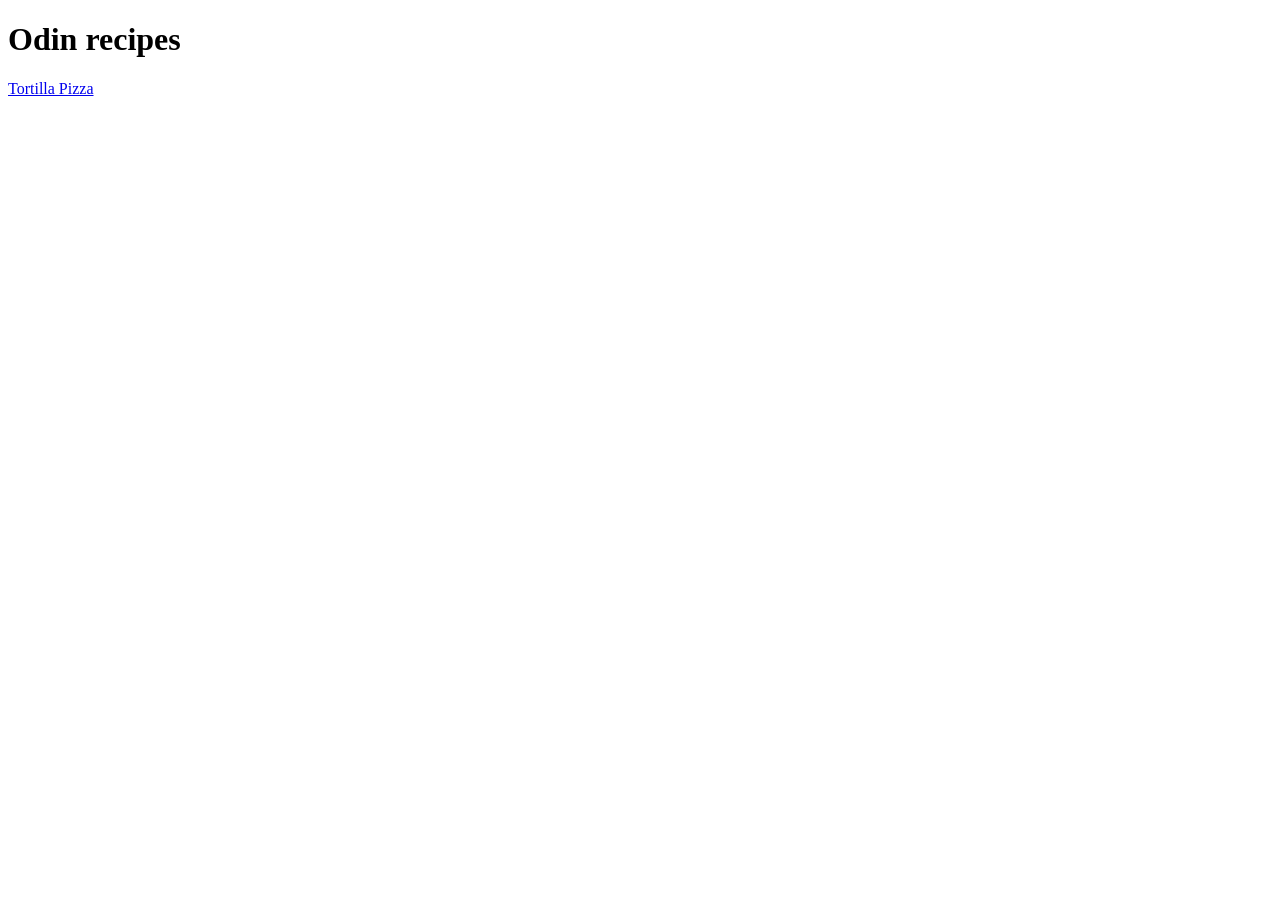
==== index.html @ a9103ca7 "Add index.html and Make link to recipe" ====
<!DOCTYPE html>
<html lang="en">
<head>
    <meta charset="UTF-8">
    <meta name="viewport" content="width=device-width, initial-scale=1.0">
    <title>odin recipes</title>
</head>
<body>
    <h1>Odin recipes</h1>
    <a href="recipes/pizza.html">Tortilla Pizza</a>
    
</body>
</html>
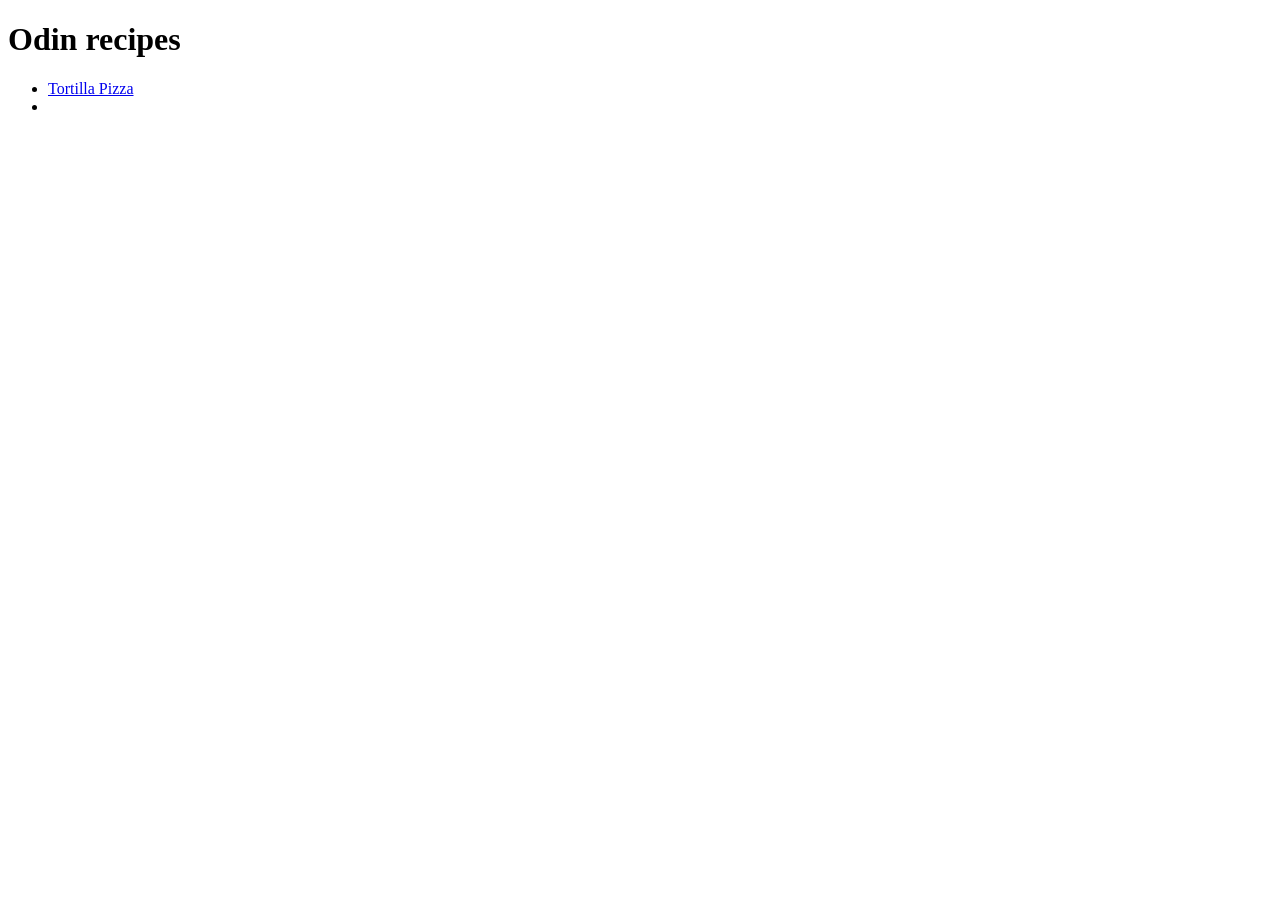
==== commit 6f3e75d0: "Add eggs link" ====
--- a/index.html
+++ b/index.html
@@ -7,7 +7,14 @@
 </head>
 <body>
     <h1>Odin recipes</h1>
-    <a href="recipes/pizza.html">Tortilla Pizza</a>
-    
+    <ul>
+        <li>
+            <a href="recipes/pizza.html">Tortilla Pizza</a>
+        </li>
+        <li>
+            <a href="recipes/eggs.html"></a>
+        </li>
+    </ul>
+
 </body>
 </html>
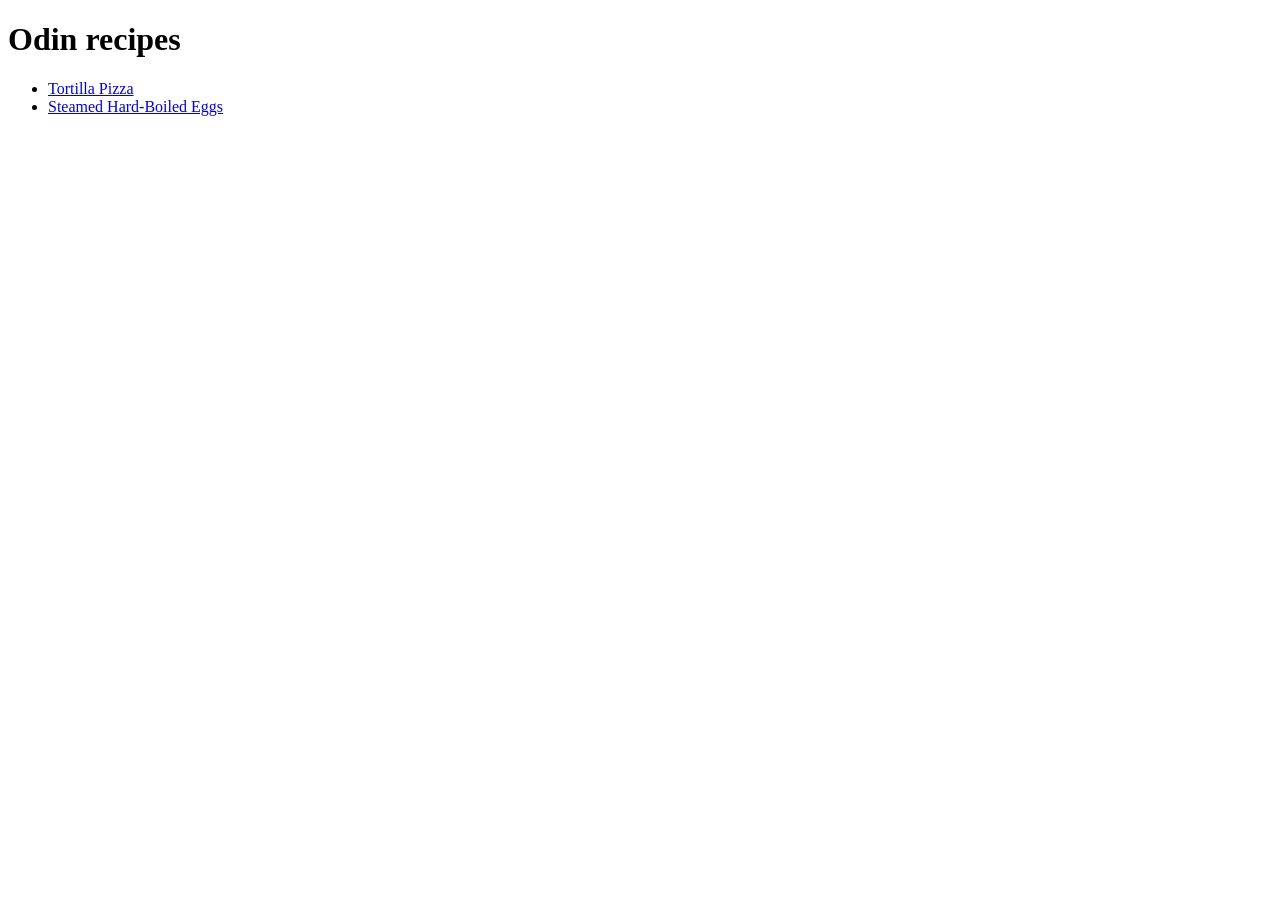
==== commit 6b192cae: "fix add name to link" ====
--- a/index.html
+++ b/index.html
@@ -12,7 +12,7 @@
             <a href="recipes/pizza.html">Tortilla Pizza</a>
         </li>
         <li>
-            <a href="recipes/eggs.html"></a>
+            <a href="recipes/eggs.html">Steamed Hard-Boiled Eggs</a>
         </li>
     </ul>
 
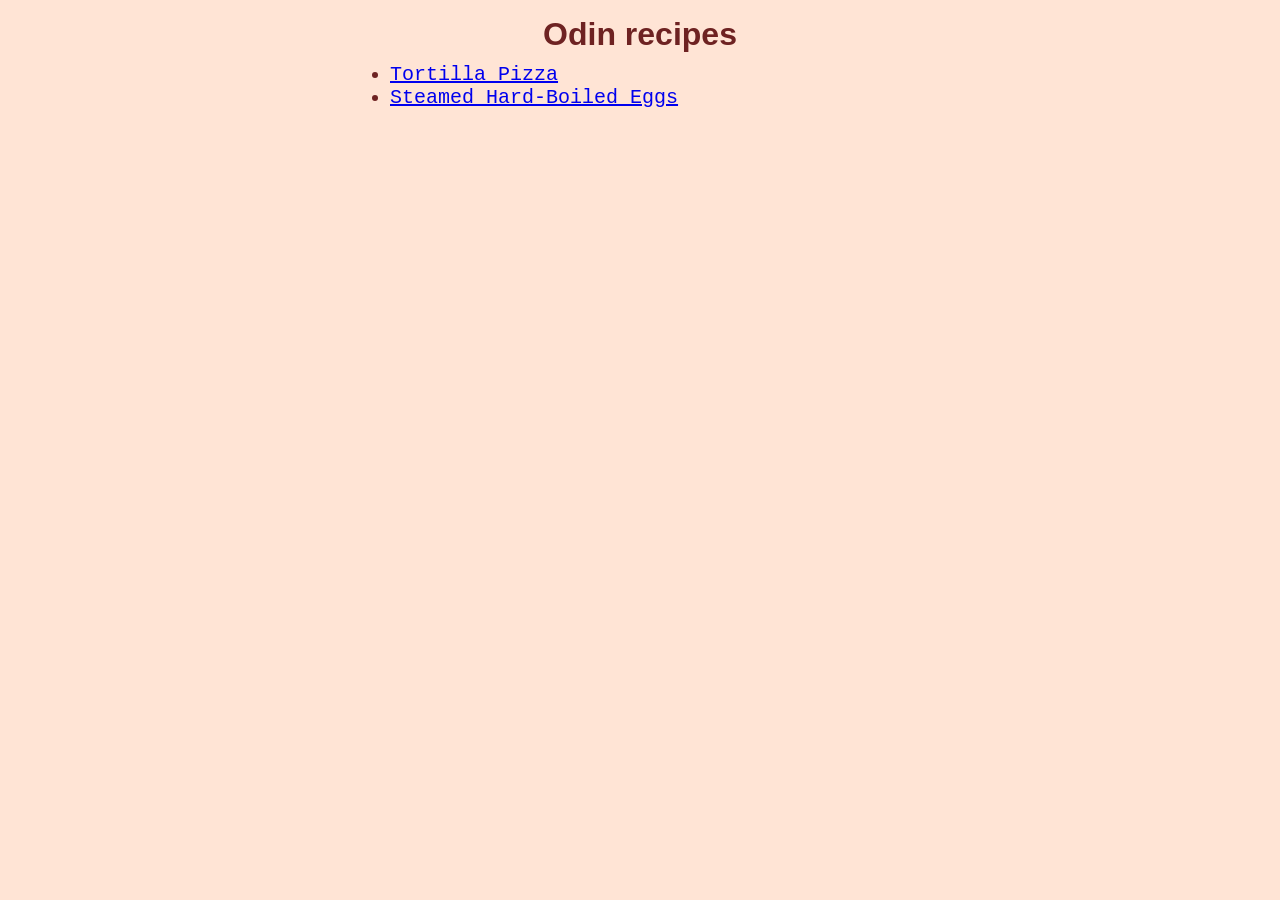
==== commit 4f84b220: "Add styling to pages" ====
--- a/index.html
+++ b/index.html
@@ -4,6 +4,7 @@
     <meta charset="UTF-8">
     <meta name="viewport" content="width=device-width, initial-scale=1.0">
     <title>odin recipes</title>
+    <link rel="stylesheet" href="styles.css">
 </head>
 <body>
     <h1>Odin recipes</h1>
--- a/styles.css
+++ b/styles.css
@@ -0,0 +1,26 @@
+*{
+    margin: 0;
+    padding: 0;
+    box-sizing: border-box;
+}
+
+body{
+    width: 500px;
+    margin: 16px auto;
+    background-color: rgb(255, 228, 213);
+    color: rgb(110, 34, 34);
+}
+h1,h2{
+    margin: 10px;
+    text-align: center;
+    font-family: Verdana, Geneva, Tahoma, sans-serif;
+    
+
+}
+p,li,a{
+    font-size: 20px;
+    font-family: 'Courier New', Courier, monospace;
+}
+img{
+    width: 100%;
+}
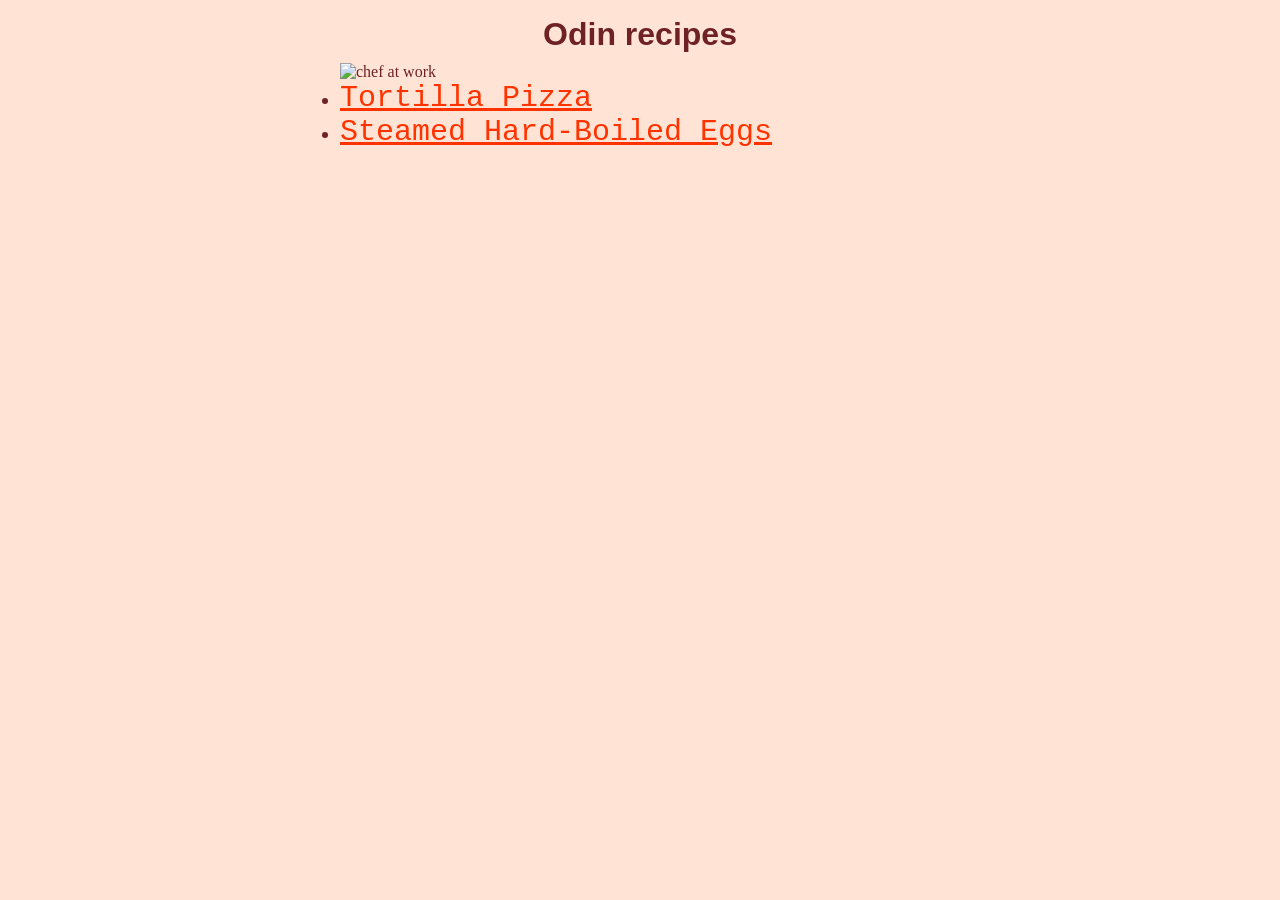
==== commit 8da5b2fa: "Add gif to main page & Fix color for links" ====
--- a/index.html
+++ b/index.html
@@ -8,6 +8,7 @@
 </head>
 <body>
     <h1>Odin recipes</h1>
+    <img src="https://media0.giphy.com/media/v1.Y2lkPTc5MGI3NjExaHV5aHg4d252dDZ6YXg3YnVjcHBuMzUxcWV5emoyMDVzNWlueGRmcSZlcD12MV9pbnRlcm5hbF9naWZfYnlfaWQmY3Q9Zw/5UvS10Ih8f04w/giphy.gif" alt="chef at work">
     <ul>
         <li>
             <a href="recipes/pizza.html">Tortilla Pizza</a>
--- a/styles.css
+++ b/styles.css
@@ -5,7 +5,7 @@
 }
 
 body{
-    width: 500px;
+    width: 600px;
     margin: 16px auto;
     background-color: rgb(255, 228, 213);
     color: rgb(110, 34, 34);
@@ -23,4 +23,9 @@
 }
 img{
     width: 100%;
+}
+a{
+    color:  rgb(255, 51, 0);
+    font-size: 30px;
+
 }
